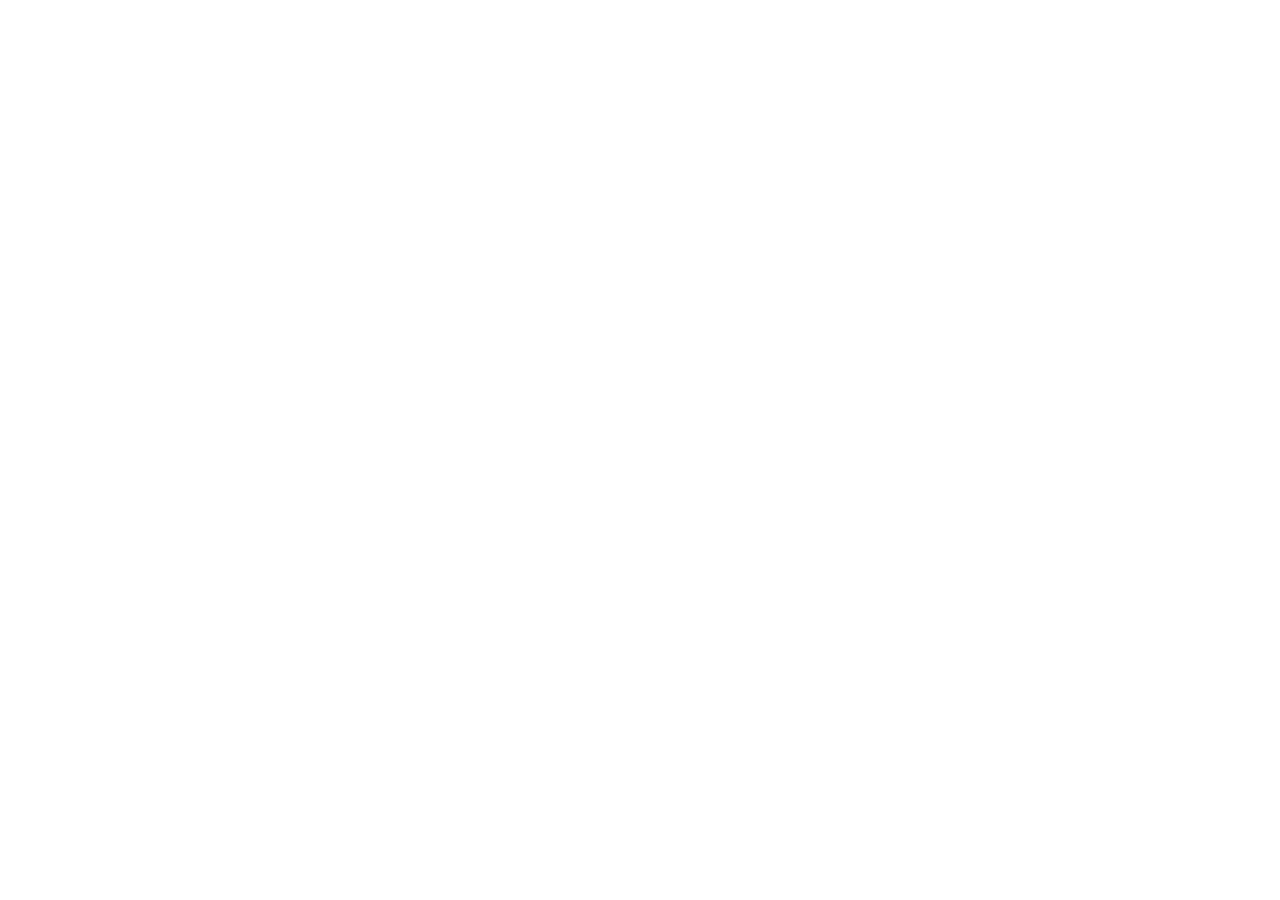
==== index.html @ eaa6c6e0 "add navigate to moble" ====
<!DOCTYPE html>
<html lang="en">
<head>
    <meta charset="UTF-8">
    <meta name="viewport" content="width=device-width, initial-scale=1.0">
    <link rel="stylesheet" href="style.css">
    <title>WebGL </title>
   
</head>
<body>
    <canvas id="canvas"></canvas>
  

    <script src="https://mrdoob.github.io/stats.js/build/stats.min.js"></script>
    <script src="js/data.js"></script>
    <script src="js/math.js"></script>
    <script src="js/input.js"></script>
    <script src="js/render.js"></script>
    <script src="js/batch.js"></script>
    <script src="js/mesh.js"></script>
    <script src="js/assets.js"></script>

    <script>




        var canvas = document.getElementById("canvas");
        var gl = canvas.getContext("webgl2",{alpha: true, depth: true, stencil: true, antialias: true, premultipliedAlpha: true, preserveDrawingBuffer: true, powerPreference: "high-performance"});

        if (!gl) 
        {
            console.log("O WebGL não está disponível, seu navegador pode não suportar.");
        }



        var stats=new Stats();
        document.body.appendChild(stats.dom);


        let CurrentTime, ElapsedTime, PreviousTime = Date.now(), LagTime = 0;
        let FPS = 60;          // Frames per second
        let FrameTime = 1 / FPS;
        let UpdateIntervalInSeconds = FrameTime;
        let MPF = 1000 * FrameTime; // Milliseconds per frame.
        let FrameCounter = 0;
        let CurrentFPS = 0;
        let UpdateTimeFPS = Date.now();

        const pixelRatio = window.devicePixelRatio || 1;
        canvas.width  = pixelRatio * window.innerWidth ;
        canvas.height = pixelRatio * window.innerHeight;


        var width = canvas.width;
        var height = canvas.height;






        Renderer.Init(width, height);
        Assets.Init();
        Input.Init();

     
  

        let camera = new Camera(0,5,5,0,0,0);
        let proj =Matrix4.Perspective(45, width/height, 0.1, 1000);
        let identity=Matrix4.Identity();
        let lines =new LineBatch(4024);
        let fill = new FillBatch(1024);
        
        let ortho = Matrix4.Ortho(0, width, height, 0, -10, 10);


        let font= new Font(1024);
        font.Create(defaultFontImage, defaultFontData);
        let cube = Mesh.CreateCube(1, new TextureMaterial());
        let plane = Mesh.CreatePlane(10,10, 10,10, new TextureMaterial());
        let sphere = Mesh.CreateSphere(32, 32, new TextureMaterial());
        let cylinder = Mesh.CreateCylinder(32, 32, new TextureMaterial());
        let cone = Mesh.CreateCone(32, 32, new TextureMaterial());
        let torus = Mesh.CreateTorus(32, 32, 0.5, 1, new TextureMaterial());
   


         Assets.AddTexture("wall", "assets/wall.jpg");
         Assets.AddTexture("container", "assets/container.png");
        Assets.AddTexture("metal", "assets/metal.png");
        Assets.AddTexture("cube", "assets/cube.png");
        Assets.AddTexture("marble", "assets/marble.jpg");




       
        async function Load()
        {
            await Assets.LoadAll();
        }

        Assets.OnLoad = function(filename)
        {
            
        };

        Assets.OnComplete = function()
        {
           cube.GetMaterial(0).SetTexture(Assets.GetTexture("container"));
           plane.GetMaterial(0).SetTexture(Assets.GetTexture("wall"));
           sphere.GetMaterial(0).SetTexture(Assets.GetTexture("marble"));
           cylinder.GetMaterial(0).SetTexture(Assets.GetTexture("metal"));
           cone.GetMaterial(0).SetTexture(Assets.GetTexture("cube"));
           torus.GetMaterial(0).SetTexture(Assets.GetTexture("container"));
        }

        Assets.OnProgress = function(filename, progress, total)
        {
            Renderer.Clear();

            
    
            let shader = Renderer.GetShader("texture");

            Renderer.SetMatrix(PROJECTION_MATRIX, ortho);
            Renderer.SetMatrix(VIEW_MATRIX, identity);
            Renderer.SetMatrix(MODEL_MATRIX, identity);
            Renderer.SetShader(shader);
 
 
            font.SetColor(RED);
            font.SetSize(32);
            font.SetAllignment(Allign.Left);
            let w = font.GetTextWidth("Load:  "+filename+" Progresso: " + Math.floor((progress/total)*100) +"%");
            font.Print(width/2-(w/2),height/2, "Load:  "+filename+" Progresso: " + Math.floor((progress/total)*100) +"%");

            font.Render();

            console.log("Load:  "+filename+" Progresso: " + Math.floor((progress/total)*100) +"%");
        };



     




    function Process()
    {
    
     
    }

    let firstMouse = true;
     let lastX = 0;
    let lastY = 0;


    VirtualPad.Add(Key.W,5,height-100,100,100);//
    VirtualPad.Add(Key.S,width-100,height-100,100,100);

    VirtualPad.Add(Key.A,5,height-220,100,100);
    VirtualPad.Add(Key.D,width-100,height-220,100,100);



    function Update(dt)
    {

        let speed = 45 * dt;

        if(Input.IsKeyDown(Key.W))
        {
            camera.MoveForward(speed);
        }else 
        if(Input.IsKeyDown(Key.S))
        {
            camera.MoveBackward(speed);
        }

        if(Input.IsKeyDown(Key.A))
        {
            camera.StrafeLeft(speed);
        }else
        if(Input.IsKeyDown(Key.D))
        {
            camera.StrafeRight(speed);
        }

        // if (isMobile())
        // {
           
            

        //     if (left  )
        //     {
        //         camera.RotateX(-speed *15);
        //     } else 
        //     if (right )
        //     {
        //         camera.RotateX(speed *15);
        //     }

        //     if (top)
        //     {
        //         camera.MoveForward(speed);
        //     } else
        //     if (bottom )
        //     {
        //         camera.MoveBackward(speed);
        //     }

        //         console.log (left, right, top, bottom)

        // } else
          
        // {
           if (Input.IsMouseDown(0) && !VirtualPad.ActiveKeys())
            {
               
                let xoffset = Mouse.DeltaX;
                let yoffset = Mouse.DeltaY; // reversed since y-coordinates go from bottom to top
    
                camera.Rotate(xoffset * 1, -yoffset *1);
            }
        
      
       
        
        
    }

 


    function Render()
    {
      
        Renderer.SetClearColor(0.0, 0.0, 0.4, 1.0);
        Renderer.Clear();


        Renderer.SetMatrix(PROJECTION_MATRIX, proj);
        Renderer.SetMatrix(MODEL_MATRIX, identity);


        


        camera.Update();




        let shader = Renderer.GetShader("texture");
        Renderer.SetShader(shader);

        Renderer.SetMatrix(MODEL_MATRIX, identity);
        plane.Render();


        let trasnform = Matrix4.Translate(-2,1,0);
        let rotateX = Matrix4.RotateX(CurrentTime/1000);
        let rotateY = Matrix4.RotateY(-CurrentTime/1000);
        let rotateZ = Matrix4.RotateZ(-CurrentTime/1000);

        let rotate = Matrix4.Multiply(Matrix4.Multiply(rotateX,rotateY),rotateZ);

        trasnform = Matrix4.Multiply( rotate,trasnform);

        Renderer.SetMatrix(MODEL_MATRIX, trasnform);
        cube.Render();


        trasnform = Matrix4.Translate(2,1,0);
        Renderer.SetMatrix(MODEL_MATRIX, trasnform);
        sphere.Render();        

        trasnform = Matrix4.Translate(2,1,1);
        Renderer.SetMatrix(MODEL_MATRIX, trasnform);
        sphere.Render();        

        trasnform = Matrix4.Translate(2,1,2);
        Renderer.SetMatrix(MODEL_MATRIX, trasnform);
        sphere.Render();        
        trasnform = Matrix4.Translate(2,1,3);
        Renderer.SetMatrix(MODEL_MATRIX, trasnform);
        sphere.Render();        



        trasnform = Matrix4.Translate(2,1,-3);
        Renderer.SetMatrix(MODEL_MATRIX, trasnform);
        cylinder.Render();      
     
        trasnform = Matrix4.Translate(-2,1,2);
        Renderer.SetMatrix(MODEL_MATRIX, trasnform);
        cone.Render();

        trasnform = Matrix4.Translate(0,1,-2);

        


         rotateX = Matrix4.RotateX(CurrentTime/1000);
         rotateY = Matrix4.RotateY(CurrentTime/1000);
         rotateZ = Matrix4.RotateZ(CurrentTime/1000);

         rotate = Matrix4.Multiply(Matrix4.Multiply(rotateX,rotateY),rotateZ);

        trasnform = Matrix4.Multiply( rotate,trasnform);


        Renderer.SetMatrix(MODEL_MATRIX, trasnform);
        torus.Render();
        

        shader = Renderer.GetShader("solid");
        Renderer.SetMatrix(MODEL_MATRIX, identity);
        Renderer.SetShader(shader);
        lines.Grid3D(10,10);
        lines.Render();


        

   
    

        Renderer.SetMatrix(PROJECTION_MATRIX, ortho);
        Renderer.SetMatrix(VIEW_MATRIX, identity);
        Renderer.SetMatrix(MODEL_MATRIX, identity);

        VirtualPad.Render(fill);
      //  fill.Rectangle(0,0,200,200);
        fill.Render();


      //  Renderer.SetCullFace(false);

        shader = Renderer.GetShader("texture");
        Renderer.SetShader(shader);



        font.SetColor(RED);
        font.SetSize(18);
        font.Print(100, 20, "FPS: "+Int(CurrentFPS ) );
        font.Print(100, 40, "textures: "+Int(Renderer.numTextures) + " Draws " + Int(Renderer.numDrawCalls));
        font.Print(100, 60, "Programs: "+Int(Renderer.numPrograms) + " Vertices: " + Int(Renderer.numVertex) + " Triangles: " + Int(Renderer.numTriangles));

        font.Print(50,100, ` Mouse X  ${Mouse.X}  Mouse Y ${Mouse.X}  Mouse Delta x ${Mouse.DeltaX}  Mouse Delta y ${Mouse.DeltaY}`);
       

 

        font.Render();

    //    Renderer.SetCullFace(true);


   

    }




    function GameLoop () 
    {
    

       
        CurrentTime = Date.now();
        ElapsedTime = (CurrentTime - PreviousTime)/1000;
        PreviousTime = CurrentTime;
        LagTime += (ElapsedTime * 1000);
        FrameCounter++;


       
  
           
        Update(ElapsedTime);
        while (LagTime >= MPF) 
        {
            LagTime -= MPF;
            Process();
        }

        Render();   
        Input.Update();
        if (CurrentTime - UpdateTimeFPS > 1000) 
        {
            CurrentFPS = FrameCounter;
            FrameCounter = 0;
            UpdateTimeFPS = Date.now();
        }

    };






    window.onresize = function()
    {
        console.log("resize");
        let width  =  window.innerWidth;
        let height =  window.innerHeight;
    }

    window.onload = function()
    {
        console.log("onload");
        Load().then(() =>
        {
            console.log("Start Game");
            Game();
        });

    };




    function Game()
    {
        GameLoop();
        stats.update();
        requestAnimationFrame(Game);
    }

    </script>


 
</body>
</html>
---- style.css ----
/* 
        *{
            margin: 0;
            padding: 0;
            box-sizing: border-box;
            color: black;

        }

        #canvas
        {
            width: 100%;
            height: 100%;
            margin: auto;
            display: block;
            color: rgb(82, 13, 162);
            border: 1px solid black;
        } */


        *{
            margin: 0;
            padding: 0;
           
            color: black;
        }

        #canvas
        {
       
            position: absolute;
            top :50%;
            left: 50%;
            transform: translate(-50%,-50%);
            background: #000000;
            max-width: 100%;
            max-height: 100%;
        }
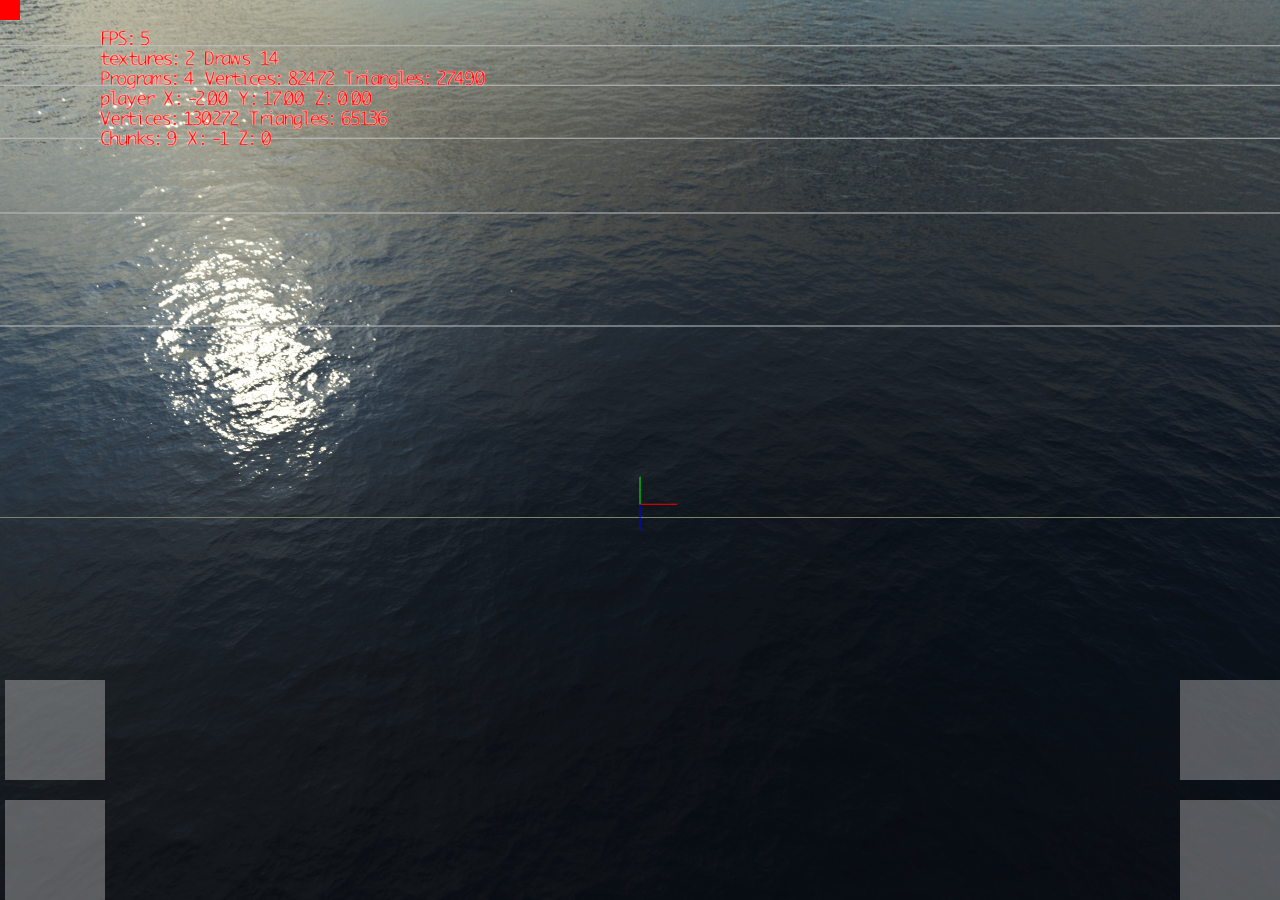
==== commit e480ee9f: "muita coisa nova" ====
--- a/index.html
+++ b/index.html
@@ -11,7 +11,8 @@
     <canvas id="canvas"></canvas>
   
 
-    <script src="https://mrdoob.github.io/stats.js/build/stats.min.js"></script>
+   <!-- <script src="https://mrdoob.github.io/stats.js/build/stats.min.js"></script>-->
+    <script src="js/perlin.js"></script> 
     <script src="js/data.js"></script>
     <script src="js/math.js"></script>
     <script src="js/input.js"></script>
@@ -35,8 +36,8 @@
 
 
 
-        var stats=new Stats();
-        document.body.appendChild(stats.dom);
+      //  var stats=new Stats();
+      //  document.body.appendChild(stats.dom);
 
 
         let CurrentTime, ElapsedTime, PreviousTime = Date.now(), LagTime = 0;
@@ -61,30 +62,33 @@
 
 
 
-        Renderer.Init(width, height);
+        Core.Init(width, height);
         Assets.Init();
         Input.Init();
 
      
   
 
-        let camera = new Camera(0,5,5,0,0,0);
+        let camera = new Camera(0,15,15,0,0,0);
         let proj =Matrix4.Perspective(45, width/height, 0.1, 1000);
         let identity=Matrix4.Identity();
         let lines =new LineBatch(4024);
-        let fill = new FillBatch(1024);
+        let fill = new FillBatch(4024);
         
         let ortho = Matrix4.Ortho(0, width, height, 0, -10, 10);
 
 
-        let font= new Font(1024);
+        let font= new Font(2024);
         font.Create(defaultFontImage, defaultFontData);
-        let cube = Mesh.CreateCube(1, new TextureMaterial());
-        let plane = Mesh.CreatePlane(10,10, 10,10, new TextureMaterial());
-        let sphere = Mesh.CreateSphere(32, 32, new TextureMaterial());
-        let cylinder = Mesh.CreateCylinder(32, 32, new TextureMaterial());
-        let cone = Mesh.CreateCone(32, 32, new TextureMaterial());
-        let torus = Mesh.CreateTorus(32, 32, 0.5, 1, new TextureMaterial());
+      
+        let plane = Mesh.CreatePlane(10,10, 10,10, new AmbientMaterial());
+        plane.CalculateNormals(true);
+  
+
+
+        let skybox = new SkyBox();
+
+
    
 
 
@@ -93,8 +97,22 @@
         Assets.AddTexture("metal", "assets/metal.png");
         Assets.AddTexture("cube", "assets/cube.png");
         Assets.AddTexture("marble", "assets/marble.jpg");
-
-
+        Assets.AddTexture("atlas", "assets/atlasr.png");
+        
+
+         Assets.AddImage("skybox0",      "assets/skybox/right.jpg");
+         Assets.AddImage("skybox1",      "assets/skybox/left.jpg");
+
+         Assets.AddImage("skybox2",      "assets/skybox/top.jpg");
+         Assets.AddImage("skybox3",      "assets/skybox/bottom.jpg");
+
+         Assets.AddImage("skybox4",      "assets/skybox/front.jpg");
+         Assets.AddImage("skybox5",      "assets/skybox/back.jpg");
+        
+
+       
+
+        Assets.AddTextureCube("skybox","skybox");
 
 
        
@@ -110,26 +128,27 @@
 
         Assets.OnComplete = function()
         {
-           cube.GetMaterial(0).SetTexture(Assets.GetTexture("container"));
+         
            plane.GetMaterial(0).SetTexture(Assets.GetTexture("wall"));
-           sphere.GetMaterial(0).SetTexture(Assets.GetTexture("marble"));
-           cylinder.GetMaterial(0).SetTexture(Assets.GetTexture("metal"));
-           cone.GetMaterial(0).SetTexture(Assets.GetTexture("cube"));
-           torus.GetMaterial(0).SetTexture(Assets.GetTexture("container"));
+
+           skybox.SetTexture(Assets.GetTexture("skybox"));
+
+
+
         }
 
         Assets.OnProgress = function(filename, progress, total)
         {
-            Renderer.Clear();
+            Core.Clear();
 
             
     
-            let shader = Renderer.GetShader("texture");
-
-            Renderer.SetMatrix(PROJECTION_MATRIX, ortho);
-            Renderer.SetMatrix(VIEW_MATRIX, identity);
-            Renderer.SetMatrix(MODEL_MATRIX, identity);
-            Renderer.SetShader(shader);
+            let shader = Core.GetShader("texture");
+
+            Core.SetMatrix(PROJECTION_MATRIX, ortho);
+            Core.SetMatrix(VIEW_MATRIX, identity);
+            Core.SetMatrix(MODEL_MATRIX, identity);
+            Core.SetShader(shader);
  
  
             font.SetColor(RED);
@@ -140,7 +159,7 @@
 
             font.Render();
 
-            console.log("Load:  "+filename+" Progresso: " + Math.floor((progress/total)*100) +"%");
+         //   console.log("Load:  "+filename+" Progresso: " + Math.floor((progress/total)*100) +"%");
         };
 
 
@@ -168,9 +187,609 @@
     VirtualPad.Add(Key.D,width-100,height-220,100,100);
 
 
+    const chunkSize = 16;
+    const chunkHeight = 64;
+    const CHUNK_AREA = chunkSize * chunkSize;
+    const CHUNK_VOLUME = chunkSize * chunkHeight * chunkSize;
+
+
+    let totalVertex = 0;
+    let totalTriangles = 0;
+    
+    let frame=0;
+
+    class Chunk
+    {
+        constructor(name,x,z,world)
+        {
+            this.center = new Vector3(x,0,z);
+            this.x = x;
+            this.z = z;
+            this.name = name;
+            this.world=world;
+
+            console.log(" Chunk :" ,this.name);
+            this.left=null;
+            this.right=null;
+            this.front=null;
+            this.back=null;
+            this.isDirty=false;
+
+  
+
+
+
+            
+      
+            this.active = false;
+            this.grid = new Array(CHUNK_VOLUME);   
+            this.Fill(0);   
+            this.material = world.material;
+            this.textCoords = world.textCoords;
+
+            this.mesh = new Mesh();
+            this.mesh.AddMaterial(this.material);
+            this.surface = this.mesh.CreateSurface(0,false);
+            this.transform = Matrix4.Translate(x,0,z);
+
+          
+
+        }
+
+        Dirty()
+        {
+            this.isDirty=true;
+        }
+
+        is_void(x,y,z)
+        {
+
+
+         
+           if (x < 0 || y<0 || z < 0 || x >= chunkSize || y>=chunkHeight  || z >= chunkSize)
+           {
+
+                if (this.left!==null)
+                {
+                    if (x<0)
+                    {
+                        return this.left.is_void(chunkSize-1,y,z);
+                    }
+                }
+
+                if (this.right!==null)
+                {
+                    if (x>=chunkSize)
+                    {
+                        return this.right.is_void(0,y,z);
+                    }
+                }
+
+                if (this.front!==null)
+                {
+                    if (z>=chunkSize)
+                    {
+                        return this.front.is_void(x,y,0);
+                    }
+                }
+
+                if (this.back!==null)
+                {
+                    if (z<0)
+                    {
+                        return this.back.is_void(x,y,chunkSize-1);
+                    }
+                }
+
+
+                   
+
+                return true;
+           }
+           return this.grid[x + chunkSize * (y + chunkHeight * z)] == 0;
+        }
+
+        Add(x, y, z, id)
+        {
+            if (id>=10)
+                id=10;
+            
+                //0 erva 
+                //1 terra
+                //2 terra erva em cima
+                //3 agua
+                //6 erva mais escura
+                //8 dirt
+                //9 pedra
+
+                let index = 0;
+
+                let sides =index;
+                let top =index;
+                let bottom =index;
+
+                if (y<=5)
+                {
+                    sides = 9;
+                    top = 9;
+                    bottom = 9;
+                } else 
+                if (y>5 && y<=8)
+                {
+                    sides = 3;
+                    top = 3;
+                    bottom = 3;
+                }  else 
+                if (y>8 && y<=15)
+                {
+                    sides = 8;
+                    top = 8;
+                    bottom = 8;
+                } else 
+                if (y>15 && y<=chunkHeight/2+4)
+                {
+                    sides = 1;
+                    top = 1;
+                    bottom = 1;
+                } else
+                {
+                    
+                    if (this.is_void(x, y + 1, z))
+                    {
+                        sides = 2;
+                    }
+        
+                    top = 0;
+                    bottom = 0;
+                }
+                
+
+        
+              
+            let width =1024;
+            let height=1024;
+
+       
+
+             
+            if (this.is_void(x, y, z + 1))
+               this.surface.AddFace( FaceSides.FRONT ,x,y,z, width,height, this.textCoords  ,sides);
+            
+            if (this.is_void(x, y, z - 1))
+                this.surface.AddFace( FaceSides.BACK  ,x,y,z,  width,height, this.textCoords  ,sides);
+
+
+            if (this.is_void(x - 1, y, z))
+                this.surface.AddFace( FaceSides.LEFT  ,x,y,z,width,height, this.textCoords  ,sides);
+        
+            if (this.is_void(x +1, y, z))
+               this.surface.AddFace( FaceSides.RIGHT ,x,y,z, width,height, this.textCoords  ,sides);
+
+            if (this.is_void(x, y + 1, z))
+                 this.surface.AddFace( FaceSides.TOP   ,x,y,z, width,height, this.textCoords  ,top);
+            
+            if (this.is_void(x, y - 1, z))
+                this.surface.AddFace( FaceSides.BOTTOM,x,y,z,width,height, this.textCoords  ,bottom);
+                
+
+           
+        }
+        Set(x,y,z,id)
+        {
+            this.grid[ x + chunkSize * (y + chunkHeight * z) ] = id;
+        }
+        Get(x,y,z)
+        {
+            return this.grid[ x + chunkSize * (y + chunkHeight * z) ];
+        }
+        Fill(id)
+        {
+            for (let i = 0; i < CHUNK_VOLUME; i++) 
+            {
+                this.grid[i] = id;
+            }
+        }
+         Rebuild()
+        {
+          //  console.log("REBUILD --- ",this.name);
+            this.surface.Clear();
+            this.Build();
+
+        }
+        UpdateNeighbors()
+        {
+            if (this.left===null)
+            {
+                this.left=world.GetChunk(this.x - chunkSize, this.z);
+                if (this.left!==null)
+                {
+                    this.Dirty();
+                }
+            }
+
+            if (this.right===null)
+            {
+                this.right=world.GetChunk(this.x + chunkSize, this.z);
+                if (this.right!==null)
+                {
+                    this.Dirty();
+                }
+            }
+
+            if (this.front===null)
+            {
+                this.front=world.GetChunk(this.x, this.z + chunkSize);
+                if (this.front!==null)
+                {
+                    this.Dirty();
+                }
+            }
+
+            if (this.back===null)
+            {
+                this.back=world.GetChunk(this.x, this.z - chunkSize);
+                if (this.back!==null)
+                {
+                    this.Dirty();
+                }
+            }
+
+        }
+        
+        Build()
+        {
+
+                
+            for (let i = 0; i < chunkSize; i++) 
+            {
+                    for (let j = 0; j < chunkSize; j++) 
+                    {                    
+                    
+                    for (let k = 0; k < chunkHeight; k++) 
+                    {
+                                let id = this.Get(i, k, j);
+                                if (id > 0)
+                                {
+                                    this.Add( i, k,  j);
+                                }
+                        }
+                    }
+            }
+
+           totalVertex += this.surface.GetTotalVertices();
+           totalTriangles += this.surface.GetTotalTriangles();
+           this.isDirty=false;
+        }
+ 
+        Render(player)
+        {
+
+            let distance = Vector3.Distance(this.center,player);
+          //  if (distance>(chunkSize*6))
+          //      return;
+            Core.SetMatrix(MODEL_MATRIX,  this.transform);
+            this.mesh.Render();
+
+            if (this.isDirty)
+            {
+                this.Rebuild();
+                this.isDirty=false;
+            }
+          
+        }
+    }
+
+    function smoothFilter(x, z, height, smoothness) 
+    {
+    let total = height;
+    let count = 1;
+
+    for (let dx = -smoothness; dx <= smoothness; dx++) 
+    {
+        for (let dz = -smoothness; dz <= smoothness; dz++)
+         {
+            if (dx !== 0 || dz !== 0) 
+            {
+                let nx = x + dx;
+                let nz = z + dz;
+
+                total += noise.simplex2(nx, nz);
+                count++;
+            }
+        }
+    }
+
+    return total / count;
+}
+
+
+    class World
+    {
+        constructor()
+        {
+            this.chunks = [];
+            this.loadedChunks ={};
+            this.isDirty=false;
+            //this.textCoords = GenerateTextureAtlas(5,5,15);
+           // this.material = new TextureMaterial();// new AmbientMaterial();
+            
+            this.textCoords = Rectangle.CreateAtlasFrames(1024,1024,4,4);
+           
+
+            this.material =  new AmbientMaterial();
+           Assets.GetQueueTexture("atlas").then((texture) =>
+            {
+                this.material.SetTexture(texture);
+             });
+
+            //  let count = 20;
+            //  for (let x = -count; x <= count; x++) 
+            //  {
+            //      for (let z = -count; z <= count; z++) 
+            //      {
+            //          this.loadChunk(x * chunkSize, z * chunkSize);
+            //      }
+            //  }
+
+
+            let build = async () =>
+            {
+            //    await this.loadChunk(0 * chunkSize,0);
+            //    await this.loadChunk(1 * chunkSize,0);
+            //    await this.loadChunk(2 * chunkSize,0);
+            //     await this.loadChunk(3 * chunkSize,0);
+            //     await this.loadChunk(4 * chunkSize,0);
+            //     await this.loadChunk(5 * chunkSize,0);
+            //     await this.loadChunk(6 * chunkSize,0);
+            //     await this.loadChunk(7 * chunkSize,0);
+
+            // await this.loadChunk(-chunkSize,0);
+            // await this.loadChunk(-chunkSize*1,0);
+            // await this.loadChunk(-chunkSize*2,0);
+            // await this.loadChunk(-chunkSize*3,0);
+
+            // await this.loadChunk(0,0 * chunkSize);
+            // await this.loadChunk(0,1 * chunkSize);
+            // await this.loadChunk(0,2 * chunkSize);
+             
+            } 
+           
+
+            build();
+           
+
+            
+     
+
+            //  this.loadChunk(-chunkSize,0);
+            //  this.loadChunk(-chunkSize*1,0);
+            //  this.loadChunk(-chunkSize*2,0);
+            //  this.loadChunk(-chunkSize*3,0);
+             
+             
+             
+             
+         
+             // this.loadChunk(0,chunkSize);
+            // this.loadChunk(chunkSize,0);
+            // this.loadChunk(chunkSize,chunkSize);
+
+
+
+                        //  this.loadChunk(0,chunkSize);
+            // this.loadChunk(chunkSize,chunkSize);
+
+            // this.loadChunk(chunkSize,0);
+            // this.loadChunk(chunkSize,chunkSize);
+
+        }
+       
+
+        Render(player)
+        {
+            if (this.isDirty)
+            {
+                for (let i = 0; i < this.chunks.length; i++) 
+                {
+                    this.chunks[i].UpdateNeighbors();
+                }
+                this.isDirty=false;
+            }
+            for (let i = 0; i < this.chunks.length; i++) 
+            {
+                this.chunks[i].Render(player);
+            }
+
+        }
+
+        async loadChunk(x, z) 
+        {
+            const name = `chunk[${x}_${z}]`;
+            if (!this.loadedChunks[name]) 
+            {
+                let chunk = this.createChunk(x, z,name);
+
+             
+                this.loadedChunks[name] = chunk;
+                this.chunks.push(chunk);
+                this.isDirty=true;
+            }
+        }
+
+        GetChunk(x,z)
+        {
+            const name = `chunk[${x}_${z}]`;
+            
+            if (this.ConstainsChunk(x,z))
+            {
+             
+              return  this.loadedChunks[name];
+            } 
+            return null;
+        }
+        ConstainsChunk(x,z)
+        {
+            const name = `chunk[${x}_${z}]`;
+            if (!this.loadedChunks[name]) 
+                return false;
+            else 
+                return true;
+        }
+
+        
+        createChunk(x, z, name) 
+        {
+       
+            if (frame>=9)
+                frame=0;
+            let chunk = new Chunk(name, x, z, this);
+            frame++;
+            for (let i = 0; i < chunkSize; i++) 
+            {
+                for (let j = 0; j < chunkSize; j++) 
+                {
+                //     let value = Math.floor(Math.random()*5);
+                //     let freq = 0.01;
+                        
+
+                //    let height = noise.simplex2((x + i) * freq, (z + j) *freq) ;
+
+  
+                //     for (let k = 0; k < Math.floor(chunkSize * (height + 1)); k++) 
+                //     {
+                //            chunk.Set( i,  k,  j , 1);
+                       
+                //     }
+
+                    // let freq = 0.009; // Frequência inicial
+                    // let amplitude = 0.5; // Amplitude inicial
+                 
+                    let freq = 0.006; // Frequência mais baixa para suavizar as características
+                    let amplitude = 0.6; // Amplitude reduzida para diminuir as variações de altura
+
+
+                    let height = 0;
+                    for (let octave = 0; octave < 4; octave++) 
+                    { 
+                        height += noise.simplex2((x + i) * freq, (z + j) * freq) * amplitude;
+
+                         freq *= 2; // Aumenta a frequência para cada octave
+                         amplitude /= 2; // Reduz a amplitude para cada octave
+                       
+                    }
+
+
+
+                    // Ajusta a altura para um intervalo específico de 0 a 1
+                    height = (height + 1) / 2; 
+                    let maxHeight = chunkHeight; // Altura máxima do terreno
+                    let minHeight = -1; // Altura mínima do terreno
+
+                    // Converte a altura para o intervalo do terreno
+                    let terrainHeight = Math.floor(minHeight + (maxHeight - minHeight) * height);
+
+                    for (let k = 0; k < terrainHeight; k++) 
+                    {
+                        chunk.Set(i, k, j, 1); // Defina o bloco como sólido
+                    }
+
+
+                 }
+            }
+
+                const left = this.GetChunk(x - chunkSize, z);
+                const right = this.GetChunk(x + chunkSize, z);
+                const front = this.GetChunk(x, z + chunkSize);
+                const back = this.GetChunk(x, z - chunkSize);
+
+                if (left) 
+                {
+                    chunk.left = left;
+                    left.Dirty();
+                  //  console.log("LEFT " + left.name + " " + chunk.name);
+                }
+
+                if (right) 
+                {
+                    chunk.right = right;
+                    right.Dirty();
+                  //  console.log("RIGHT " + right.name + " " + chunk.name);
+                }
+
+                if (front) 
+                {
+                    chunk.front = front;
+                    front.Dirty();
+                  //  console.log("FRONT " + front.name + " " + chunk.name);
+                }
+
+                if (back) 
+                {
+                    chunk.back = back;
+                    back.Dirty();
+                   // console.log("BACK " + back.name + " " + chunk.name);
+                }
+
+
+            chunk.Build();
+            this.isDirty=true;
+            return chunk;
+            
+        }
+
+       async Generate(px,pz)
+        {
+
+            // let count = 1;
+            //  for (let x = -count; x <= count; x++) 
+            //  {
+            //      for (let z = -count; z <= count; z++) 
+            //      {
+            //          this.loadChunk((px + x) * chunkSize, (pz + z) * chunkSize);
+            //      }
+            //  }
+
+             const playerChunkX = Int(px / chunkSize);
+             const playerChunkZ = Int(pz / chunkSize);
+
+            //  const playerChunkX = Int((player.x / chunkSize) / chunkSize);
+            //  const playerChunkZ = Int((player.z / chunkSize) / chunkSize);
+
+
+            //   const playerChunkX = Math.floor((px + chunkSize / 2) / chunkSize);
+            //   const playerChunkZ = Math.floor((pz + chunkSize / 2) / chunkSize);
+
+
+             const updateRadius = 1; // Quantos chunks à frente/carregar
+
+            //  await this.loadChunk(playerChunkX *chunkSize  , playerChunkZ *chunkSize);
+
+            for (let x = -updateRadius; x <= updateRadius; x++) 
+            {
+                for (let z = -updateRadius; z <= updateRadius; z++) 
+                {
+                    await  this.loadChunk((playerChunkX + x) * chunkSize, (playerChunkZ + z) * chunkSize);
+                }
+            }
+           
+          
+        }
+    }
+
+
+    let world = new World();
+    let player = new Vector3(-2,chunkSize + 1,0);
+     world.Generate(player.x,player.z);
+
+
+    
+
+
 
     function Update(dt)
     {
+
+      
 
         let speed = 45 * dt;
 
@@ -192,42 +811,43 @@
             camera.StrafeRight(speed);
         }
 
-        // if (isMobile())
-        // {
-           
-            
-
-        //     if (left  )
-        //     {
-        //         camera.RotateX(-speed *15);
-        //     } else 
-        //     if (right )
-        //     {
-        //         camera.RotateX(speed *15);
-        //     }
-
-        //     if (top)
-        //     {
-        //         camera.MoveForward(speed);
-        //     } else
-        //     if (bottom )
-        //     {
-        //         camera.MoveBackward(speed);
-        //     }
-
-        //         console.log (left, right, top, bottom)
-
-        // } else
-          
-        // {
+   
            if (Input.IsMouseDown(0) && !VirtualPad.ActiveKeys())
             {
                
                 let xoffset = Mouse.DeltaX;
-                let yoffset = Mouse.DeltaY; // reversed since y-coordinates go from bottom to top
+                let yoffset = Mouse.DeltaY; 
     
                 camera.Rotate(xoffset * 1, -yoffset *1);
             }
+
+
+            if (Input.IsKeyDown(Key.ArrowLeft))
+            {
+                player.x -= speed;
+            }else
+            if (Input.IsKeyDown(Key.ArrowRight))
+            {
+                player.x += speed;
+            }
+
+            if (Input.IsKeyDown(Key.ArrowUp))
+            {
+                player.z -= speed;
+            }else
+            if (Input.IsKeyDown(Key.ArrowDown))
+            {
+                player.z += speed;
+            }
+
+            if (Input.IsKeyDown(Key.P))
+            {
+                player.y += speed;
+            }else
+            if (Input.IsKeyDown(Key.L))
+            {
+                player.y -= speed;
+            }
         
       
        
@@ -235,18 +855,32 @@
         
     }
 
+    let  lightPosition = Core.light.position;
  
+
+
+    const maxVertices = gl.getParameter(gl.MAX_VERTEX_UNIFORM_VECTORS);
+const maxTriangles = maxVertices / 3;
+console.log(`Máximo de vértices: ${maxVertices}, Máximo de triângulos: ${maxTriangles}`);
 
 
     function Render()
     {
       
-        Renderer.SetClearColor(0.0, 0.0, 0.4, 1.0);
-        Renderer.Clear();
-
-
-        Renderer.SetMatrix(PROJECTION_MATRIX, proj);
-        Renderer.SetMatrix(MODEL_MATRIX, identity);
+        Core.SetClearColor(0.0, 0.0, 0.4, 1.0);
+        Core.Clear();
+
+
+        Core.SetMatrix(PROJECTION_MATRIX, proj);
+        Core.SetMatrix(MODEL_MATRIX, identity);
+
+        let position = camera.position;
+        world.Generate(player.x,player.z);
+
+     if (Input.IsKeyReleased(Key.Space))
+        {
+            world.Generate(player.x,player.z);
+        }
 
 
         
@@ -256,75 +890,44 @@
 
 
 
-
-        let shader = Renderer.GetShader("texture");
-        Renderer.SetShader(shader);
-
-        Renderer.SetMatrix(MODEL_MATRIX, identity);
+        Core.SetMatrix(MODEL_MATRIX, identity);
+        skybox.Render();
+        world.Render(player);
         plane.Render();
 
 
-        let trasnform = Matrix4.Translate(-2,1,0);
-        let rotateX = Matrix4.RotateX(CurrentTime/1000);
-        let rotateY = Matrix4.RotateY(-CurrentTime/1000);
-        let rotateZ = Matrix4.RotateZ(-CurrentTime/1000);
-
-        let rotate = Matrix4.Multiply(Matrix4.Multiply(rotateX,rotateY),rotateZ);
-
-        trasnform = Matrix4.Multiply( rotate,trasnform);
-
-        Renderer.SetMatrix(MODEL_MATRIX, trasnform);
-        cube.Render();
-
-
-        trasnform = Matrix4.Translate(2,1,0);
-        Renderer.SetMatrix(MODEL_MATRIX, trasnform);
-        sphere.Render();        
-
-        trasnform = Matrix4.Translate(2,1,1);
-        Renderer.SetMatrix(MODEL_MATRIX, trasnform);
-        sphere.Render();        
-
-        trasnform = Matrix4.Translate(2,1,2);
-        Renderer.SetMatrix(MODEL_MATRIX, trasnform);
-        sphere.Render();        
-        trasnform = Matrix4.Translate(2,1,3);
-        Renderer.SetMatrix(MODEL_MATRIX, trasnform);
-        sphere.Render();        
-
-
-
-        trasnform = Matrix4.Translate(2,1,-3);
-        Renderer.SetMatrix(MODEL_MATRIX, trasnform);
-        cylinder.Render();      
-     
-        trasnform = Matrix4.Translate(-2,1,2);
-        Renderer.SetMatrix(MODEL_MATRIX, trasnform);
-        cone.Render();
-
-        trasnform = Matrix4.Translate(0,1,-2);
-
-        
-
-
-         rotateX = Matrix4.RotateX(CurrentTime/1000);
-         rotateY = Matrix4.RotateY(CurrentTime/1000);
-         rotateZ = Matrix4.RotateZ(CurrentTime/1000);
-
-         rotate = Matrix4.Multiply(Matrix4.Multiply(rotateX,rotateY),rotateZ);
-
-        trasnform = Matrix4.Multiply( rotate,trasnform);
-
-
-        Renderer.SetMatrix(MODEL_MATRIX, trasnform);
-        torus.Render();
-        
-
-        shader = Renderer.GetShader("solid");
-        Renderer.SetMatrix(MODEL_MATRIX, identity);
-        Renderer.SetShader(shader);
+
+        lightPosition.x =player.x;
+        lightPosition.y =player.y;
+        lightPosition.z =player.z;
+        
+
+ 
+        
+
+        fill.SetColor3f(Core.light.color.r,Core.light.color.g,Core.light.color.b);
+        fill.Sphere(lightPosition.x,lightPosition.y,lightPosition.z,0.2);
+
+        fill.SetColor3f(1,1,1);
+        fill.Sphere(player.x,player.y,player.z,1);
+
+
         lines.Grid3D(10,10);
-        lines.Render();
+
+
+        
+        Core.SetMatrix(MODEL_MATRIX, identity);
+       
+   
+       
+        Core.light.position = lightPosition;
+       
+
+        fill.Render();
+        lines.Render();//draw all
+
+    
+
 
 
         
@@ -332,38 +935,55 @@
    
     
 
-        Renderer.SetMatrix(PROJECTION_MATRIX, ortho);
-        Renderer.SetMatrix(VIEW_MATRIX, identity);
-        Renderer.SetMatrix(MODEL_MATRIX, identity);
-
         VirtualPad.Render(fill);
-      //  fill.Rectangle(0,0,200,200);
-        fill.Render();
-
-
-      //  Renderer.SetCullFace(false);
-
-        shader = Renderer.GetShader("texture");
-        Renderer.SetShader(shader);
-
-
+
+
+        fill.SetColor(RED);
+        fill.Rectangle(Mouse.X,Mouse.Y,20,20);
+
+        
+
+        Core.SetMatrix(PROJECTION_MATRIX, ortho);
+        Core.SetMatrix(VIEW_MATRIX, identity);
+        Core.SetMatrix(MODEL_MATRIX, identity);
+        fill.Render();//draw all
+
+
+
+        Core.SetDepthTest(false);
 
         font.SetColor(RED);
-        font.SetSize(18);
+        font.SetSize(22);
         font.Print(100, 20, "FPS: "+Int(CurrentFPS ) );
-        font.Print(100, 40, "textures: "+Int(Renderer.numTextures) + " Draws " + Int(Renderer.numDrawCalls));
-        font.Print(100, 60, "Programs: "+Int(Renderer.numPrograms) + " Vertices: " + Int(Renderer.numVertex) + " Triangles: " + Int(Renderer.numTriangles));
-
-        font.Print(50,100, ` Mouse X  ${Mouse.X}  Mouse Y ${Mouse.X}  Mouse Delta x ${Mouse.DeltaX}  Mouse Delta y ${Mouse.DeltaY}`);
-       
-
- 
-
-        font.Render();
-
-    //    Renderer.SetCullFace(true);
-
-
+        font.Print(100, 40, "textures: "+Int(Core.numTextures) + " Draws " + Int(Core.numDrawCalls));
+        font.Print(100, 60, "Programs: "+Int(Core.numPrograms) + " Vertices: " + Int(Core.numVertex) + " Triangles: " + Int(Core.numTriangles));
+
+        font.Print(100, 80, "player X: "+player.x.toFixed(2) + " Y: "+player.y.toFixed(2) + " Z: "+player.z.toFixed(2));
+
+        font.Print(100, 100, "Vertices: "+totalVertex + " Triangles: " + totalTriangles);
+
+        const playerChunkX = Int((player.x / chunkSize) );
+        const playerChunkZ = Int((player.z / chunkSize) );
+
+        font.Print(100, 120, "Chunks: "+world.chunks.length + " X: " + playerChunkX + " Z: " + playerChunkZ);
+
+
+
+
+      //  font.Print(100, 120, "Count: "+instance.positions.length +" "+ world.chunks.length  );
+
+
+
+       // font.Print(50,100, ` Mouse X  ${Mouse.X}  Mouse Y ${Mouse.X}  Mouse Delta x ${Mouse.DeltaX}  Mouse Delta y ${Mouse.DeltaY}`);
+    //   Core.SetCullFace(false);
+
+        font.Render();//draw all
+
+        Core.SetCullFace(true);
+        Core.SetDepthTest(true);
+
+
+      //  Core.SetCullFace(false);
    
 
     }
@@ -411,9 +1031,9 @@
 
     window.onresize = function()
     {
-        console.log("resize");
-        let width  =  window.innerWidth;
-        let height =  window.innerHeight;
+    //  //   console.log("resize");
+    //     let width  =  window.innerWidth;
+    //     let height =  window.innerHeight;
     }
 
     window.onload = function()
@@ -433,7 +1053,7 @@
     function Game()
     {
         GameLoop();
-        stats.update();
+     //   stats.update();
         requestAnimationFrame(Game);
     }
 
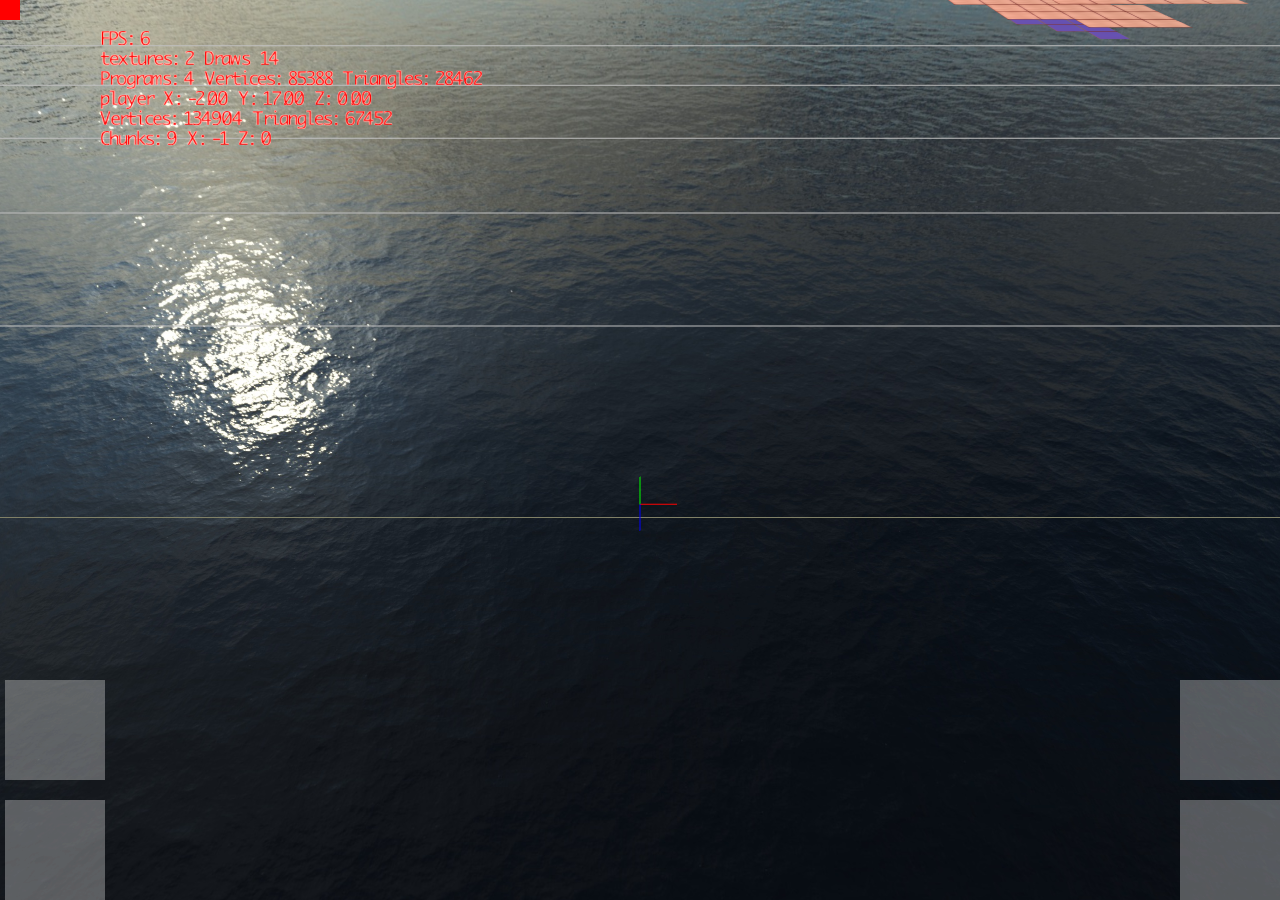
==== commit 5f450fe4: "add perline noise class" ====
--- a/index.html
+++ b/index.html
@@ -507,6 +507,7 @@
     {
         constructor()
         {
+            Perlin.Init(123);
             this.chunks = [];
             this.loadedChunks ={};
             this.isDirty=false;
@@ -671,7 +672,7 @@
                     let height = 0;
                     for (let octave = 0; octave < 4; octave++) 
                     { 
-                        height += noise.simplex2((x + i) * freq, (z + j) * freq) * amplitude;
+                        height += Perlin.Simplex2D((x + i) * freq, (z + j) * freq) * amplitude;
 
                          freq *= 2; // Aumenta a frequência para cada octave
                          amplitude /= 2; // Reduz a amplitude para cada octave
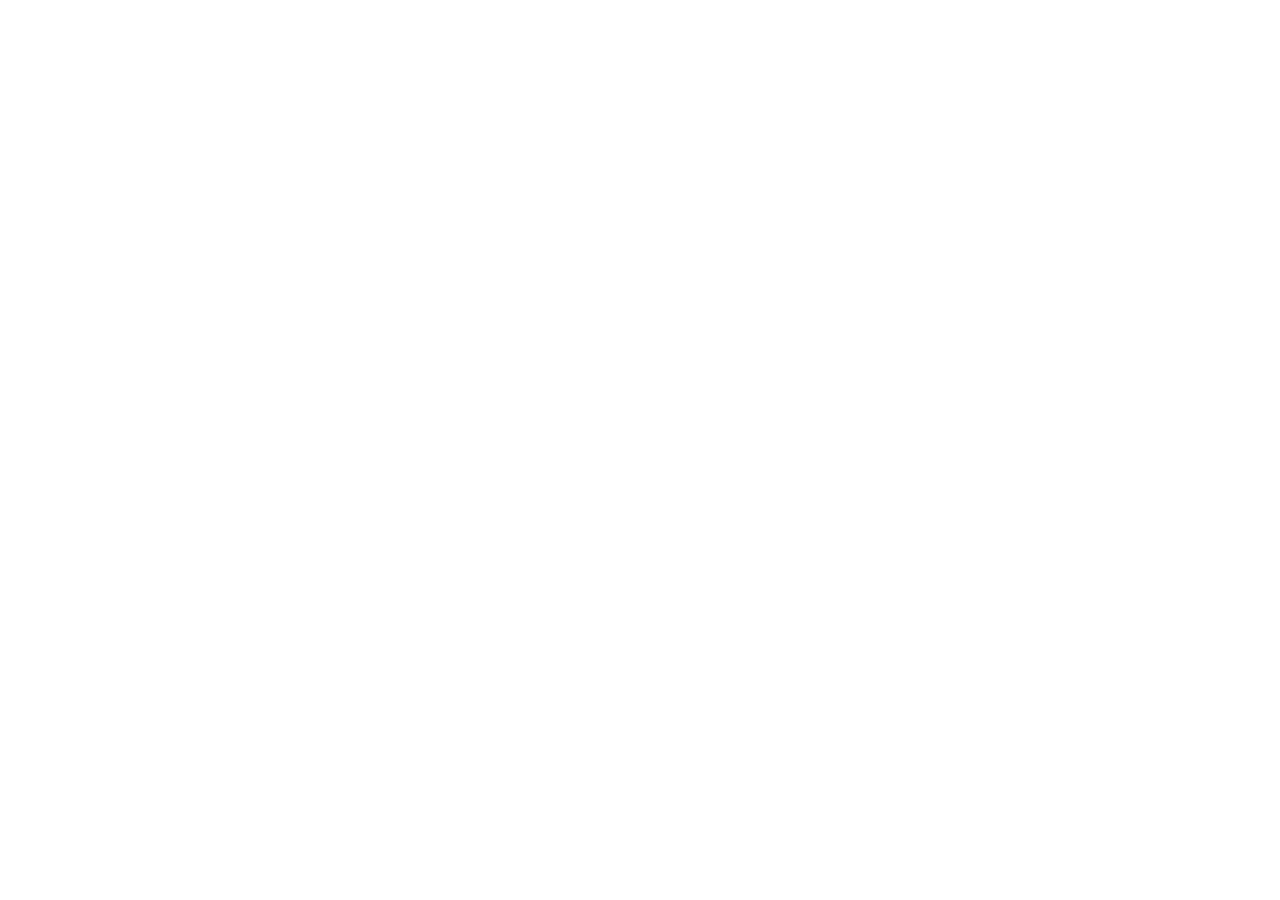
==== commit f3340e64: "new version" ====
--- a/index.html
+++ b/index.html
@@ -11,13 +11,15 @@
     <canvas id="canvas"></canvas>
   
 
-   <!-- <script src="https://mrdoob.github.io/stats.js/build/stats.min.js"></script>-->
-    <script src="js/perlin.js"></script> 
+    <script src="https://mrdoob.github.io/stats.js/build/stats.min.js"></script>
     <script src="js/data.js"></script>
     <script src="js/math.js"></script>
     <script src="js/input.js"></script>
-    <script src="js/render.js"></script>
+    <script src="js/shaders.js"></script>
+    <script src="js/core.js"></script>
     <script src="js/batch.js"></script>
+   
+    <script src="js/imgui.js"></script>
     <script src="js/mesh.js"></script>
     <script src="js/assets.js"></script>
 
@@ -36,8 +38,8 @@
 
 
 
-      //  var stats=new Stats();
-      //  document.body.appendChild(stats.dom);
+        var stats=new Stats();
+        document.body.appendChild(stats.dom);
 
 
         let CurrentTime, ElapsedTime, PreviousTime = Date.now(), LagTime = 0;
@@ -65,31 +67,45 @@
         Core.Init(width, height);
         Assets.Init();
         Input.Init();
-
-     
+        Gui.Init();
+
+        let filter = new Bloom(width,height);
   
 
-        let camera = new Camera(0,15,15,0,0,0);
-        let proj =Matrix4.Perspective(45, width/height, 0.1, 1000);
+        let camera = new Camera(0,5,5,0,0,0);
+    
         let identity=Matrix4.Identity();
         let lines =new LineBatch(4024);
         let fill = new FillBatch(4024);
+        let sprites = new SpriteBatch(1024);
         
         let ortho = Matrix4.Ortho(0, width, height, 0, -10, 10);
 
-
-        let font= new Font(2024);
-        font.Create(defaultFontImage, defaultFontData);
-      
-        let plane = Mesh.CreatePlane(10,10, 10,10, new AmbientMaterial());
-        plane.CalculateNormals(true);
-  
+        let quad = new ScreenQuad();
+        let depth = new ShadowCaster(512,512);
+
+        Renderer.Init();
+
 
 
         let skybox = new SkyBox();
 
-
-   
+        let font= Core.GetDefaultFont();
+ 
+        let cube = Mesh.CreateCube(1, new LightMaterial());
+        let plane = Mesh.CreatePlane(40,20, 20,20, new LightMaterial());
+        let sphere = Mesh.CreateSphere(32, 32, new LightMaterial());
+        let cylinder = Mesh.CreateCylinder(32, 32, new LightMaterial());
+        let cone = Mesh.CreateCone(32, 32, new LightMaterial());
+        let torus = Mesh.CreateTorus(32, 32, 0.5, 1, new LightMaterial());
+        let teapot = new Mesh();
+
+        Assets.LoadFile("assets/mesh/42.obj").then((data) =>
+        {
+            teapot.LoadOBJ(data, new LightMaterial());
+        });
+
+      //  teapot.LoadOBJ( new LightDirectionalMaterial());
 
 
          Assets.AddTexture("wall", "assets/wall.jpg");
@@ -97,10 +113,9 @@
         Assets.AddTexture("metal", "assets/metal.png");
         Assets.AddTexture("cube", "assets/cube.png");
         Assets.AddTexture("marble", "assets/marble.jpg");
-        Assets.AddTexture("atlas", "assets/atlasr.png");
-        
-
-         Assets.AddImage("skybox0",      "assets/skybox/right.jpg");
+
+        
+        Assets.AddImage("skybox0",      "assets/skybox/right.jpg");
          Assets.AddImage("skybox1",      "assets/skybox/left.jpg");
 
          Assets.AddImage("skybox2",      "assets/skybox/top.jpg");
@@ -110,9 +125,7 @@
          Assets.AddImage("skybox5",      "assets/skybox/back.jpg");
         
 
-       
-
-        Assets.AddTextureCube("skybox","skybox");
+         Assets.AddTextureCube("skybox","skybox");
 
 
        
@@ -128,27 +141,33 @@
 
         Assets.OnComplete = function()
         {
-         
+           cube.GetMaterial(0).SetTexture(Assets.GetTexture("container"));
            plane.GetMaterial(0).SetTexture(Assets.GetTexture("wall"));
-
+           sphere.GetMaterial(0).SetTexture(Assets.GetTexture("marble"));
+           cylinder.GetMaterial(0).SetTexture(Assets.GetTexture("metal"));
+           cone.GetMaterial(0).SetTexture(Assets.GetTexture("cube"));
+           torus.GetMaterial(0).SetTexture(Assets.GetTexture("container"));
+           teapot.GetMaterial(0).SetTexture(Assets.GetTexture("metal"));
            skybox.SetTexture(Assets.GetTexture("skybox"));
-
-
-
         }
 
         Assets.OnProgress = function(filename, progress, total)
         {
+            Core.Reset();
             Core.Clear();
 
             
     
-            let shader = Core.GetShader("texture");
+        
 
             Core.SetMatrix(PROJECTION_MATRIX, ortho);
             Core.SetMatrix(VIEW_MATRIX, identity);
             Core.SetMatrix(MODEL_MATRIX, identity);
-            Core.SetShader(shader);
+     
+
+   
+      
+
  
  
             font.SetColor(RED);
@@ -159,7 +178,7 @@
 
             font.Render();
 
-         //   console.log("Load:  "+filename+" Progresso: " + Math.floor((progress/total)*100) +"%");
+            console.log("Load:  "+filename+" Progresso: " + Math.floor((progress/total)*100) +"%");
         };
 
 
@@ -185,612 +204,60 @@
 
     VirtualPad.Add(Key.A,5,height-220,100,100);
     VirtualPad.Add(Key.D,width-100,height-220,100,100);
-
-
-    const chunkSize = 16;
-    const chunkHeight = 64;
-    const CHUNK_AREA = chunkSize * chunkSize;
-    const CHUNK_VOLUME = chunkSize * chunkHeight * chunkSize;
-
-
-    let totalVertex = 0;
-    let totalTriangles = 0;
-    
-    let frame=0;
-
-    class Chunk
-    {
-        constructor(name,x,z,world)
-        {
-            this.center = new Vector3(x,0,z);
-            this.x = x;
-            this.z = z;
-            this.name = name;
-            this.world=world;
-
-            console.log(" Chunk :" ,this.name);
-            this.left=null;
-            this.right=null;
-            this.front=null;
-            this.back=null;
-            this.isDirty=false;
-
-  
-
-
-
-            
-      
-            this.active = false;
-            this.grid = new Array(CHUNK_VOLUME);   
-            this.Fill(0);   
-            this.material = world.material;
-            this.textCoords = world.textCoords;
-
-            this.mesh = new Mesh();
-            this.mesh.AddMaterial(this.material);
-            this.surface = this.mesh.CreateSurface(0,false);
-            this.transform = Matrix4.Translate(x,0,z);
-
-          
-
-        }
-
-        Dirty()
-        {
-            this.isDirty=true;
-        }
-
-        is_void(x,y,z)
-        {
-
-
-         
-           if (x < 0 || y<0 || z < 0 || x >= chunkSize || y>=chunkHeight  || z >= chunkSize)
-           {
-
-                if (this.left!==null)
-                {
-                    if (x<0)
-                    {
-                        return this.left.is_void(chunkSize-1,y,z);
-                    }
-                }
-
-                if (this.right!==null)
-                {
-                    if (x>=chunkSize)
-                    {
-                        return this.right.is_void(0,y,z);
-                    }
-                }
-
-                if (this.front!==null)
-                {
-                    if (z>=chunkSize)
-                    {
-                        return this.front.is_void(x,y,0);
-                    }
-                }
-
-                if (this.back!==null)
-                {
-                    if (z<0)
-                    {
-                        return this.back.is_void(x,y,chunkSize-1);
-                    }
-                }
-
-
-                   
-
-                return true;
-           }
-           return this.grid[x + chunkSize * (y + chunkHeight * z)] == 0;
-        }
-
-        Add(x, y, z, id)
-        {
-            if (id>=10)
-                id=10;
-            
-                //0 erva 
-                //1 terra
-                //2 terra erva em cima
-                //3 agua
-                //6 erva mais escura
-                //8 dirt
-                //9 pedra
-
-                let index = 0;
-
-                let sides =index;
-                let top =index;
-                let bottom =index;
-
-                if (y<=5)
-                {
-                    sides = 9;
-                    top = 9;
-                    bottom = 9;
-                } else 
-                if (y>5 && y<=8)
-                {
-                    sides = 3;
-                    top = 3;
-                    bottom = 3;
-                }  else 
-                if (y>8 && y<=15)
-                {
-                    sides = 8;
-                    top = 8;
-                    bottom = 8;
-                } else 
-                if (y>15 && y<=chunkHeight/2+4)
-                {
-                    sides = 1;
-                    top = 1;
-                    bottom = 1;
-                } else
-                {
-                    
-                    if (this.is_void(x, y + 1, z))
-                    {
-                        sides = 2;
-                    }
-        
-                    top = 0;
-                    bottom = 0;
-                }
-                
-
-        
-              
-            let width =1024;
-            let height=1024;
-
-       
-
-             
-            if (this.is_void(x, y, z + 1))
-               this.surface.AddFace( FaceSides.FRONT ,x,y,z, width,height, this.textCoords  ,sides);
-            
-            if (this.is_void(x, y, z - 1))
-                this.surface.AddFace( FaceSides.BACK  ,x,y,z,  width,height, this.textCoords  ,sides);
-
-
-            if (this.is_void(x - 1, y, z))
-                this.surface.AddFace( FaceSides.LEFT  ,x,y,z,width,height, this.textCoords  ,sides);
-        
-            if (this.is_void(x +1, y, z))
-               this.surface.AddFace( FaceSides.RIGHT ,x,y,z, width,height, this.textCoords  ,sides);
-
-            if (this.is_void(x, y + 1, z))
-                 this.surface.AddFace( FaceSides.TOP   ,x,y,z, width,height, this.textCoords  ,top);
-            
-            if (this.is_void(x, y - 1, z))
-                this.surface.AddFace( FaceSides.BOTTOM,x,y,z,width,height, this.textCoords  ,bottom);
-                
-
-           
-        }
-        Set(x,y,z,id)
-        {
-            this.grid[ x + chunkSize * (y + chunkHeight * z) ] = id;
-        }
-        Get(x,y,z)
-        {
-            return this.grid[ x + chunkSize * (y + chunkHeight * z) ];
-        }
-        Fill(id)
-        {
-            for (let i = 0; i < CHUNK_VOLUME; i++) 
-            {
-                this.grid[i] = id;
-            }
-        }
-         Rebuild()
-        {
-          //  console.log("REBUILD --- ",this.name);
-            this.surface.Clear();
-            this.Build();
-
-        }
-        UpdateNeighbors()
-        {
-            if (this.left===null)
-            {
-                this.left=world.GetChunk(this.x - chunkSize, this.z);
-                if (this.left!==null)
-                {
-                    this.Dirty();
-                }
-            }
-
-            if (this.right===null)
-            {
-                this.right=world.GetChunk(this.x + chunkSize, this.z);
-                if (this.right!==null)
-                {
-                    this.Dirty();
-                }
-            }
-
-            if (this.front===null)
-            {
-                this.front=world.GetChunk(this.x, this.z + chunkSize);
-                if (this.front!==null)
-                {
-                    this.Dirty();
-                }
-            }
-
-            if (this.back===null)
-            {
-                this.back=world.GetChunk(this.x, this.z - chunkSize);
-                if (this.back!==null)
-                {
-                    this.Dirty();
-                }
-            }
-
-        }
-        
-        Build()
-        {
-
-                
-            for (let i = 0; i < chunkSize; i++) 
-            {
-                    for (let j = 0; j < chunkSize; j++) 
-                    {                    
-                    
-                    for (let k = 0; k < chunkHeight; k++) 
-                    {
-                                let id = this.Get(i, k, j);
-                                if (id > 0)
-                                {
-                                    this.Add( i, k,  j);
-                                }
-                        }
-                    }
-            }
-
-           totalVertex += this.surface.GetTotalVertices();
-           totalTriangles += this.surface.GetTotalTriangles();
-           this.isDirty=false;
-        }
- 
-        Render(player)
-        {
-
-            let distance = Vector3.Distance(this.center,player);
-          //  if (distance>(chunkSize*6))
-          //      return;
-            Core.SetMatrix(MODEL_MATRIX,  this.transform);
-            this.mesh.Render();
-
-            if (this.isDirty)
-            {
-                this.Rebuild();
-                this.isDirty=false;
-            }
-          
-        }
-    }
-
-    function smoothFilter(x, z, height, smoothness) 
-    {
-    let total = height;
-    let count = 1;
-
-    for (let dx = -smoothness; dx <= smoothness; dx++) 
-    {
-        for (let dz = -smoothness; dz <= smoothness; dz++)
-         {
-            if (dx !== 0 || dz !== 0) 
-            {
-                let nx = x + dx;
-                let nz = z + dz;
-
-                total += noise.simplex2(nx, nz);
-                count++;
-            }
-        }
-    }
-
-    return total / count;
+    let angle=0;
+
+    function drawPlanet(fill, radius,  distanceFromSun,  rotationSpeed) 
+{
+            fill.Rotate((CurrentTime/1000) * rotationSpeed,0,1,0);
+            fill.Translate(distanceFromSun,0,0);
+            fill.Sphere(0,0,0,radius);
+
+
 }
 
 
-    class World
-    {
-        constructor()
-        {
-            Perlin.Init(123);
-            this.chunks = [];
-            this.loadedChunks ={};
-            this.isDirty=false;
-            //this.textCoords = GenerateTextureAtlas(5,5,15);
-           // this.material = new TextureMaterial();// new AmbientMaterial();
-            
-            this.textCoords = Rectangle.CreateAtlasFrames(1024,1024,4,4);
-           
-
-            this.material =  new AmbientMaterial();
-           Assets.GetQueueTexture("atlas").then((texture) =>
-            {
-                this.material.SetTexture(texture);
-             });
-
-            //  let count = 20;
-            //  for (let x = -count; x <= count; x++) 
-            //  {
-            //      for (let z = -count; z <= count; z++) 
-            //      {
-            //          this.loadChunk(x * chunkSize, z * chunkSize);
-            //      }
-            //  }
-
-
-            let build = async () =>
-            {
-            //    await this.loadChunk(0 * chunkSize,0);
-            //    await this.loadChunk(1 * chunkSize,0);
-            //    await this.loadChunk(2 * chunkSize,0);
-            //     await this.loadChunk(3 * chunkSize,0);
-            //     await this.loadChunk(4 * chunkSize,0);
-            //     await this.loadChunk(5 * chunkSize,0);
-            //     await this.loadChunk(6 * chunkSize,0);
-            //     await this.loadChunk(7 * chunkSize,0);
-
-            // await this.loadChunk(-chunkSize,0);
-            // await this.loadChunk(-chunkSize*1,0);
-            // await this.loadChunk(-chunkSize*2,0);
-            // await this.loadChunk(-chunkSize*3,0);
-
-            // await this.loadChunk(0,0 * chunkSize);
-            // await this.loadChunk(0,1 * chunkSize);
-            // await this.loadChunk(0,2 * chunkSize);
-             
-            } 
-           
-
-            build();
-           
-
-            
-     
-
-            //  this.loadChunk(-chunkSize,0);
-            //  this.loadChunk(-chunkSize*1,0);
-            //  this.loadChunk(-chunkSize*2,0);
-            //  this.loadChunk(-chunkSize*3,0);
-             
-             
-             
-             
-         
-             // this.loadChunk(0,chunkSize);
-            // this.loadChunk(chunkSize,0);
-            // this.loadChunk(chunkSize,chunkSize);
-
-
-
-                        //  this.loadChunk(0,chunkSize);
-            // this.loadChunk(chunkSize,chunkSize);
-
-            // this.loadChunk(chunkSize,0);
-            // this.loadChunk(chunkSize,chunkSize);
-
-        }
-       
-
-        Render(player)
-        {
-            if (this.isDirty)
-            {
-                for (let i = 0; i < this.chunks.length; i++) 
-                {
-                    this.chunks[i].UpdateNeighbors();
-                }
-                this.isDirty=false;
-            }
-            for (let i = 0; i < this.chunks.length; i++) 
-            {
-                this.chunks[i].Render(player);
-            }
-
-        }
-
-        async loadChunk(x, z) 
-        {
-            const name = `chunk[${x}_${z}]`;
-            if (!this.loadedChunks[name]) 
-            {
-                let chunk = this.createChunk(x, z,name);
-
-             
-                this.loadedChunks[name] = chunk;
-                this.chunks.push(chunk);
-                this.isDirty=true;
-            }
-        }
-
-        GetChunk(x,z)
-        {
-            const name = `chunk[${x}_${z}]`;
-            
-            if (this.ConstainsChunk(x,z))
-            {
-             
-              return  this.loadedChunks[name];
-            } 
-            return null;
-        }
-        ConstainsChunk(x,z)
-        {
-            const name = `chunk[${x}_${z}]`;
-            if (!this.loadedChunks[name]) 
-                return false;
-            else 
-                return true;
-        }
-
-        
-        createChunk(x, z, name) 
-        {
-       
-            if (frame>=9)
-                frame=0;
-            let chunk = new Chunk(name, x, z, this);
-            frame++;
-            for (let i = 0; i < chunkSize; i++) 
-            {
-                for (let j = 0; j < chunkSize; j++) 
-                {
-                //     let value = Math.floor(Math.random()*5);
-                //     let freq = 0.01;
-                        
-
-                //    let height = noise.simplex2((x + i) * freq, (z + j) *freq) ;
-
-  
-                //     for (let k = 0; k < Math.floor(chunkSize * (height + 1)); k++) 
-                //     {
-                //            chunk.Set( i,  k,  j , 1);
-                       
-                //     }
-
-                    // let freq = 0.009; // Frequência inicial
-                    // let amplitude = 0.5; // Amplitude inicial
-                 
-                    let freq = 0.006; // Frequência mais baixa para suavizar as características
-                    let amplitude = 0.6; // Amplitude reduzida para diminuir as variações de altura
-
-
-                    let height = 0;
-                    for (let octave = 0; octave < 4; octave++) 
-                    { 
-                        height += Perlin.Simplex2D((x + i) * freq, (z + j) * freq) * amplitude;
-
-                         freq *= 2; // Aumenta a frequência para cada octave
-                         amplitude /= 2; // Reduz a amplitude para cada octave
-                       
-                    }
-
-
-
-                    // Ajusta a altura para um intervalo específico de 0 a 1
-                    height = (height + 1) / 2; 
-                    let maxHeight = chunkHeight; // Altura máxima do terreno
-                    let minHeight = -1; // Altura mínima do terreno
-
-                    // Converte a altura para o intervalo do terreno
-                    let terrainHeight = Math.floor(minHeight + (maxHeight - minHeight) * height);
-
-                    for (let k = 0; k < terrainHeight; k++) 
-                    {
-                        chunk.Set(i, k, j, 1); // Defina o bloco como sólido
-                    }
-
-
-                 }
-            }
-
-                const left = this.GetChunk(x - chunkSize, z);
-                const right = this.GetChunk(x + chunkSize, z);
-                const front = this.GetChunk(x, z + chunkSize);
-                const back = this.GetChunk(x, z - chunkSize);
-
-                if (left) 
-                {
-                    chunk.left = left;
-                    left.Dirty();
-                  //  console.log("LEFT " + left.name + " " + chunk.name);
-                }
-
-                if (right) 
-                {
-                    chunk.right = right;
-                    right.Dirty();
-                  //  console.log("RIGHT " + right.name + " " + chunk.name);
-                }
-
-                if (front) 
-                {
-                    chunk.front = front;
-                    front.Dirty();
-                  //  console.log("FRONT " + front.name + " " + chunk.name);
-                }
-
-                if (back) 
-                {
-                    chunk.back = back;
-                    back.Dirty();
-                   // console.log("BACK " + back.name + " " + chunk.name);
-                }
-
-
-            chunk.Build();
-            this.isDirty=true;
-            return chunk;
-            
-        }
-
-       async Generate(px,pz)
-        {
-
-            // let count = 1;
-            //  for (let x = -count; x <= count; x++) 
-            //  {
-            //      for (let z = -count; z <= count; z++) 
-            //      {
-            //          this.loadChunk((px + x) * chunkSize, (pz + z) * chunkSize);
-            //      }
-            //  }
-
-             const playerChunkX = Int(px / chunkSize);
-             const playerChunkZ = Int(pz / chunkSize);
-
-            //  const playerChunkX = Int((player.x / chunkSize) / chunkSize);
-            //  const playerChunkZ = Int((player.z / chunkSize) / chunkSize);
-
-
-            //   const playerChunkX = Math.floor((px + chunkSize / 2) / chunkSize);
-            //   const playerChunkZ = Math.floor((pz + chunkSize / 2) / chunkSize);
-
-
-             const updateRadius = 1; // Quantos chunks à frente/carregar
-
-            //  await this.loadChunk(playerChunkX *chunkSize  , playerChunkZ *chunkSize);
-
-            for (let x = -updateRadius; x <= updateRadius; x++) 
-            {
-                for (let z = -updateRadius; z <= updateRadius; z++) 
-                {
-                    await  this.loadChunk((playerChunkX + x) * chunkSize, (playerChunkZ + z) * chunkSize);
-                }
-            }
-           
-          
-        }
-    }
-
-
-    let world = new World();
-    let player = new Vector3(-2,chunkSize + 1,0);
-     world.Generate(player.x,player.z);
-
-
-    
-
-
-
+let restoreToCamera=false;
+    let cameraOBJ = {x:0,y:0,z:0,yaw:0,pitch:0};
+    let elapsed=0;
+    let duration = 2;
+
+    let DrawQuad=false;
     function Update(dt)
     {
-
-      
+    
+
+        if (restoreToCamera)
+        {
+           
+
+         
+
+                elapsed += dt ;
+                const progress = Math.min(elapsed / duration, 1); 
+                const easedProgress =  Ease.CircIn(progress);
+                     
+               camera.position.x = Lerp(camera.position.x, cameraOBJ.x, easedProgress);
+               camera.position.y = Lerp(camera.position.y, cameraOBJ.y, easedProgress);
+               camera.position.z = Lerp(camera.position.z, cameraOBJ.z, easedProgress);
+               camera.yaw = Lerp(camera.yaw, cameraOBJ.yaw, easedProgress);
+               camera.pitch = Lerp(camera.pitch, cameraOBJ.pitch, easedProgress);
+
+               let distance = Vector3.Distance( new Vector3(cameraOBJ.x,cameraOBJ.y,cameraOBJ.z),camera.position) ;
+
+              
+
+                if (progress >= 1 || distance < 0.5) 
+                {
+                    restoreToCamera = false;
+                    elapsed = 0;
+                } 
+         
+        }
+
+        if (Gui.HasFocus())
+        {
+            return;
+        }
 
         let speed = 45 * dt;
 
@@ -813,7 +280,7 @@
         }
 
    
-           if (Input.IsMouseDown(0) && !VirtualPad.ActiveKeys())
+           if (Input.IsMouseDown(0) && !VirtualPad.ActiveKeys() )
             {
                
                 let xoffset = Mouse.DeltaX;
@@ -821,34 +288,6 @@
     
                 camera.Rotate(xoffset * 1, -yoffset *1);
             }
-
-
-            if (Input.IsKeyDown(Key.ArrowLeft))
-            {
-                player.x -= speed;
-            }else
-            if (Input.IsKeyDown(Key.ArrowRight))
-            {
-                player.x += speed;
-            }
-
-            if (Input.IsKeyDown(Key.ArrowUp))
-            {
-                player.z -= speed;
-            }else
-            if (Input.IsKeyDown(Key.ArrowDown))
-            {
-                player.z += speed;
-            }
-
-            if (Input.IsKeyDown(Key.P))
-            {
-                player.y += speed;
-            }else
-            if (Input.IsKeyDown(Key.L))
-            {
-                player.y -= speed;
-            }
         
       
        
@@ -856,135 +295,347 @@
         
     }
 
-    let  lightPosition = Core.light.position;
- 
-
-
-    const maxVertices = gl.getParameter(gl.MAX_VERTEX_UNIFORM_VECTORS);
-const maxTriangles = maxVertices / 3;
-console.log(`Máximo de vértices: ${maxVertices}, Máximo de triângulos: ${maxTriangles}`);
 
 
     function Render()
     {
+        Core.SetDepthTest(true);
+        Core.SetBlend(false);
+        Core.SetCullFace(true);
       
+      
+
+
+
+        Core.SetMatrix(MODEL_MATRIX, identity);
+  
+
+
+        
+
+
+        camera.Update();
+
+        const frutrum = camera.GetFrustum();
+
+        const ambient = Core.GetAmbientLight();
+//first pass
+        
+
+
+
+
+
+        
+        depth.Begin();
+
+        Core.PushMatrix();
+        Core.Identity();
+        Core.Translate(-6,1,-2);
+        Core.Rotate(CurrentTime/1000,0,1,0);
+        teapot.Render();
+        Core.PopMatrix();
+     
+
+        
+        Core.PushMatrix();
+        Core.Identity();
+        Core.Translate(2,1,0);
+        Core.Rotate(CurrentTime/1000,1,0,0);
+        Core.Rotate(CurrentTime/1000,0,1,0);
+        sphere.Render();
+        Core.PopMatrix();
+
+        Core.PushMatrix();
+        Core.Identity();
+        Core.Translate(0,1,-2);
+        Core.Rotate(CurrentTime/1000,0,0,1);
+        cylinder.Render();
+        Core.PopMatrix();
+
+        Core.PushMatrix();
+        Core.Identity();
+        Core.Translate(-2,0.5,0);
+        cone.Render();
+        Core.PopMatrix();
+
+  
+       
+
+
+        Core.PushMatrix();
+        Core.Identity();
+        Core.Translate(3,1,-5);
+            Core.Rotate(CurrentTime/1000,1,0,0);
+            Core.Rotate(CurrentTime/1000,0,1,0);
+            Core.Rotate(CurrentTime/1000,0,0,1);
+            torus.Render();
+        Core.PopMatrix();
+        
+
+
+       Core.PushMatrix();
+       Core.Identity();
+       Core.Translate(5,1,0);
+            Core.Rotate(CurrentTime/1000,1,0,0);
+            Core.Rotate(CurrentTime/1000,0,1,0);
+            Core.Rotate(CurrentTime/1000,0,0,1);
+ 
+            cube.Render();
+        
+            Core.Translate(0,1,-1);
+            Core.Rotate(CurrentTime/1000,1,0,0);
+            Core.Rotate(CurrentTime/1000,0,1,0);
+            Core.Rotate(CurrentTime/1000,0,0,1);
+            cube.Render();
+        Core.PopMatrix();
+
+       
+        
+
+         depth.End();
+    //     Core.SetDepthTest(true);
+
+//***************normal pass 
         Core.SetClearColor(0.0, 0.0, 0.4, 1.0);
         Core.Clear();
-
-
-        Core.SetMatrix(PROJECTION_MATRIX, proj);
+        Core.SetViewport(0, 0, width, height);  
         Core.SetMatrix(MODEL_MATRIX, identity);
 
-        let position = camera.position;
-        world.Generate(player.x,player.z);
-
-     if (Input.IsKeyReleased(Key.Space))
-        {
-            world.Generate(player.x,player.z);
-        }
-
-
-        
-
-
-        camera.Update();
-
-
-
+        filter.Begin();
+
+        skybox.Render();
+
+        let shader = Core.GetShader("light");
+        Core.SetShader(shader);
+
+
+
+        plane.Render();
+    
+
+        Core.PushMatrix();
+        Core.Identity();
+        Core.Translate(-6,1,-2);
+        Core.Rotate(CurrentTime/1000,0,1,0);
+        teapot.Render();
+        Core.PopMatrix();
+     
+        
+        Core.PushMatrix();
+        Core.Identity();
+        Core.Translate(2,1,0);
+        Core.Rotate(CurrentTime/1000,1,0,0);
+        Core.Rotate(CurrentTime/1000,0,1,0);
+        sphere.Render();
+        Core.PopMatrix();
+
+        Core.PushMatrix();
+        Core.Identity();
+        Core.Translate(0,1,-2);
+        Core.Rotate(CurrentTime/1000,0,0,1);
+        cylinder.Render();
+        Core.PopMatrix();
+
+        Core.PushMatrix();
+        Core.Identity();
+        Core.Translate(-2,0.5        ,0);
+        cone.Render();
+        Core.PopMatrix();
+
+  
+       
+
+
+        Core.PushMatrix();
+        Core.Identity();
+        Core.Translate(3,1,-5);
+            Core.Rotate(CurrentTime/1000,1,0,0);
+            Core.Rotate(CurrentTime/1000,0,1,0);
+            Core.Rotate(CurrentTime/1000,0,0,1);
+
+    
+                torus.Render();
+      
+
+        Core.PopMatrix();
+        
+       Core.PushMatrix();
+       Core.Identity();
+       Core.Translate(5,1,0);
+            Core.Rotate(CurrentTime/1000,1,0,0);
+            Core.Rotate(CurrentTime/1000,0,1,0);
+            Core.Rotate(CurrentTime/1000,0,0,1);
+ 
+            cube.Render();
+        
+            Core.Translate(0,1,-1);
+            Core.Rotate(CurrentTime/1000,1,0,0);
+            Core.Rotate(CurrentTime/1000,0,1,0);
+            Core.Rotate(CurrentTime/1000,0,0,1);
+     
+            cube.Render();
+        Core.PopMatrix();
+
+
+        filter.End();
+
+       
+        filter.Render();
+                
+        
+
+        shader = Core.GetShader("solid");
         Core.SetMatrix(MODEL_MATRIX, identity);
-        skybox.Render();
-        world.Render(player);
-        plane.Render();
-
-
-
-        lightPosition.x =player.x;
-        lightPosition.y =player.y;
-        lightPosition.z =player.z;
-        
-
- 
-        
-
-        fill.SetColor3f(Core.light.color.r,Core.light.color.g,Core.light.color.b);
-        fill.Sphere(lightPosition.x,lightPosition.y,lightPosition.z,0.2);
-
-        fill.SetColor3f(1,1,1);
-        fill.Sphere(player.x,player.y,player.z,1);
-
-
+        Core.SetShader(shader);
         lines.Grid3D(10,10);
-
-
-        
-        Core.SetMatrix(MODEL_MATRIX, identity);
-       
-   
-       
-        Core.light.position = lightPosition;
-       
-
-        fill.Render();
-        lines.Render();//draw all
-
-    
-
-
-
-        
-
-   
-    
-
-        VirtualPad.Render(fill);
-
-
-        fill.SetColor(RED);
-        fill.Rectangle(Mouse.X,Mouse.Y,20,20);
-
-        
+   
+        lines.Render();
+
+    
+
+
+
+        
+
+   
+    
 
         Core.SetMatrix(PROJECTION_MATRIX, ortho);
         Core.SetMatrix(VIEW_MATRIX, identity);
         Core.SetMatrix(MODEL_MATRIX, identity);
-        fill.Render();//draw all
-
-
-
-        Core.SetDepthTest(false);
+
+        // Core.SetBlend(true);
+        // Core.SetDepthTest(false);
+        // Core.SetCullFaceMode(CullMode.Back);
+        // Core.SetDepthFunc(DepthMode.LessOrEqual);
+
+        VirtualPad.Render(fill);
+
+
+
+        fill.SetColor(RED);
+        fill.Rectangle(Mouse.X,Mouse.Y,20,20);
+        fill.Render();
+
+        if (DrawQuad)
+        {
+        let s = Core.GetShader("screenDepth");
+        Core.SetShader(s);
+        depth.UseTexture(0); 
+        quad.Render();
+        }
+
+ 
+
+
+        const light = Core.GetDirectionalLight();
+
+        shader = Core.GetShader("texture");
+        Core.SetShader(shader);
+      
+
+
+
+        
+
+        if (!DrawQuad)
+        {
+        sprites.SetFlip(false,true);
+        sprites.Draw(depth.texture,width-220,20,200,200);
+        }
+
+        sprites.Render();
+
+
+     
 
         font.SetColor(RED);
-        font.SetSize(22);
+        font.SetSize(18);
         font.Print(100, 20, "FPS: "+Int(CurrentFPS ) );
         font.Print(100, 40, "textures: "+Int(Core.numTextures) + " Draws " + Int(Core.numDrawCalls));
         font.Print(100, 60, "Programs: "+Int(Core.numPrograms) + " Vertices: " + Int(Core.numVertex) + " Triangles: " + Int(Core.numTriangles));
 
-        font.Print(100, 80, "player X: "+player.x.toFixed(2) + " Y: "+player.y.toFixed(2) + " Z: "+player.z.toFixed(2));
-
-        font.Print(100, 100, "Vertices: "+totalVertex + " Triangles: " + totalTriangles);
-
-        const playerChunkX = Int((player.x / chunkSize) );
-        const playerChunkZ = Int((player.z / chunkSize) );
-
-        font.Print(100, 120, "Chunks: "+world.chunks.length + " X: " + playerChunkX + " Z: " + playerChunkZ);
-
-
-
-
-      //  font.Print(100, 120, "Count: "+instance.positions.length +" "+ world.chunks.length  );
-
-
+        font.Print(100,80,"Light" + light.direction.x + " " + light.direction.y + " " + light.direction.z);
 
        // font.Print(50,100, ` Mouse X  ${Mouse.X}  Mouse Y ${Mouse.X}  Mouse Delta x ${Mouse.DeltaX}  Mouse Delta y ${Mouse.DeltaY}`);
-    //   Core.SetCullFace(false);
-
-        font.Render();//draw all
-
-        Core.SetCullFace(true);
-        Core.SetDepthTest(true);
-
-
+       
+
+ 
+
+        font.Render();
+   
       //  Core.SetCullFace(false);
+ 
+
+
+        Gui.Begin(10,150,300,550,{bar:true,background:true,dragging:true,title:"Config" });
+
+        Gui.Text(100, 10, "Camera State" );
+        if (Gui.Button(40, 40, 100, 30,"Save"))
+        {
+          
+            SessionStorage.Save("camera", {x:camera.position.x, y:camera.position.y, z:camera.position.z,yaw:camera.yaw,pitch:camera.pitch});
+        }
+
+       if ( Gui.Button(150, 40, 100, 30,"Restore"))
+       {
+              let data = SessionStorage.Load("camera");
+              if (data)
+              {
+                cameraOBJ.x = data.x;
+                cameraOBJ.y = data.y;
+                cameraOBJ.z = data.z;
+                cameraOBJ.yaw = data.yaw;
+                cameraOBJ.pitch = data.pitch;
+                const distance = Vector3.Distance( new Vector3(cameraOBJ.x,cameraOBJ.y,cameraOBJ.z),camera.position);
+                duration =2;// Vector3.Distance( new Vector3(cameraOBJ.x,cameraOBJ.y,cameraOBJ.z),camera.position) / 100;
+                restoreToCamera = true;
+              }
+         }
+    
+   
+
+        Gui.Line(10, 80, 290, 80);
+
+
+
+
+
+
+
+     
+        Gui.Text(70, 90, "Directional Light" );
+        light.direction.x = Gui.Slider(10, 120, 150, 20, "","X", -1, 1, light.direction.x);
+        light.direction.y = Gui.Slider(10, 150, 150, 20, "","Y", -1, 1, light.direction.y);
+        light.direction.z = Gui.Slider(10, 180, 150, 20, "","Z", -1, 1, light.direction.z);
+
+        light.color.r = Gui.Slider(10, 210, 150, 20, "","Red",0, 1, light.color.r);
+        light.color.g = Gui.Slider(10, 240, 150, 20, "","Green",0, 1, light.color.g);
+        light.color.b = Gui.Slider(10, 270, 150, 20, "","Blue",0, 1, light.color.b);
+
+        light.ambientIntensity = Gui.Slider(10, 300, 150, 20, "","Ambient Intensity",0, 5, light.ambientIntensity);
+        light.diffuseIntensity = Gui.Slider(10, 330, 150, 20, "","Diffuse Intensity",0, 5, light.diffuseIntensity);
+        light.specularIntensity = Gui.Slider(10, 360, 150, 20, "","Specular Intensity",0, 264, light.specularIntensity);
+        light.shininess = Gui.Slider(10, 390, 150, 20, "","Shininess",0, 264, light.shininess);
+
+        DrawQuad = Gui.CheckBox(10, 420,20,20, "Draw Quad", DrawQuad);
+
+        Gui.Image(depth.texture,120,420,140,90,false,true);
+
+        
+
+       //Slider(x, y, w, h, labelLeft,labelRight, min, max, value)
+        Gui.End();
+
+  
+        Gui.Render();
+
+  
+
+      
+
+
    
 
     }
@@ -1002,6 +653,7 @@
         PreviousTime = CurrentTime;
         LagTime += (ElapsedTime * 1000);
         FrameCounter++;
+        Core.ResetStats();
 
 
        
@@ -1032,9 +684,9 @@
 
     window.onresize = function()
     {
-    //  //   console.log("resize");
-    //     let width  =  window.innerWidth;
-    //     let height =  window.innerHeight;
+        console.log("resize");
+        let width  =  window.innerWidth;
+        let height =  window.innerHeight;
     }
 
     window.onload = function()
@@ -1054,7 +706,7 @@
     function Game()
     {
         GameLoop();
-     //   stats.update();
+        stats.update();
         requestAnimationFrame(Game);
     }
 
